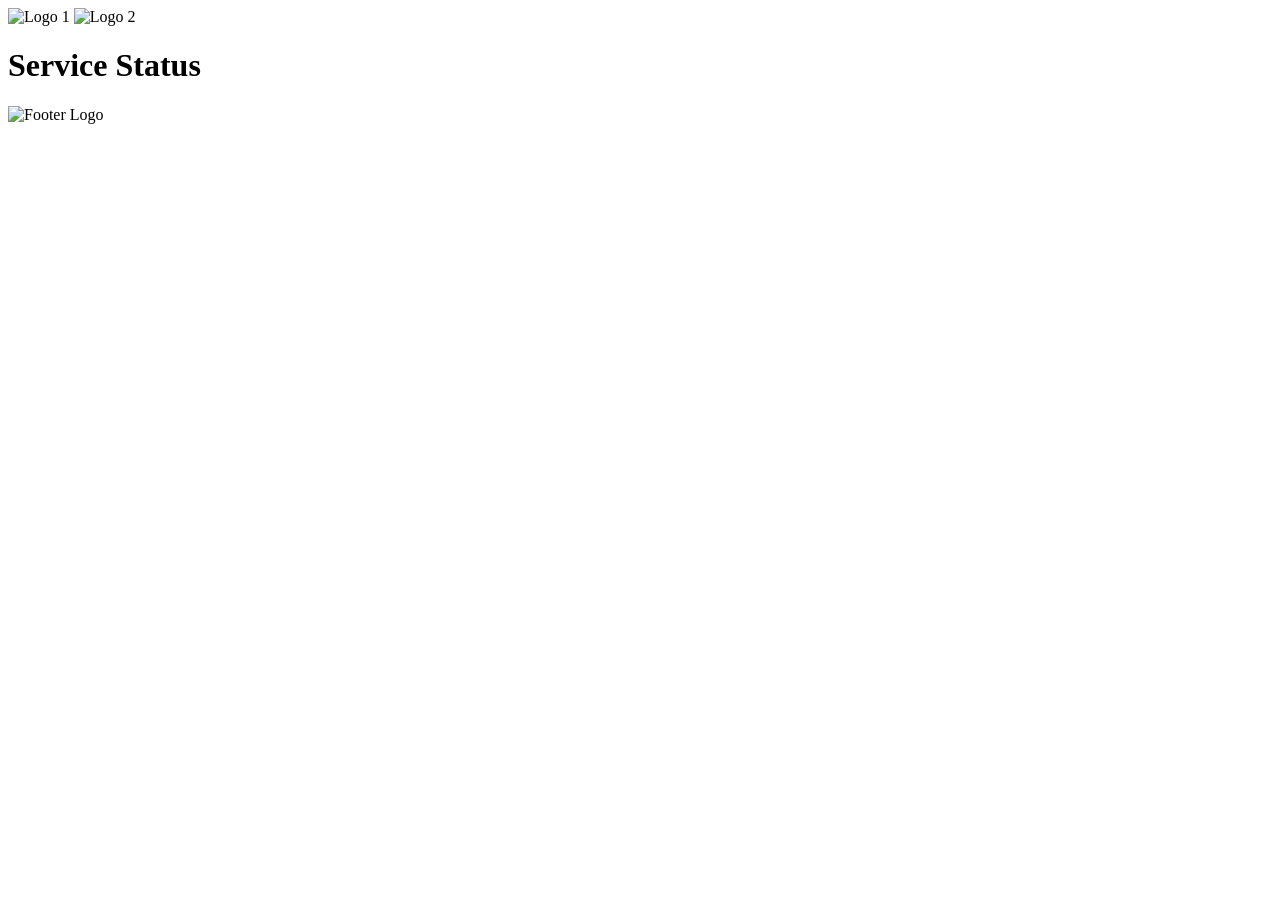
==== index.html @ fbf32d7b "missing files added" ====
<!DOCTYPE html>
<html lang="en">
<head>
  <meta charset="UTF-8">
  <title>Astroflow Status</title>
  <link rel="stylesheet" href="static/styles.css">
</head>

<body>

  <!-- Top‑right logos -->
  <div id="logos">
    <img src="static/spacious_logo.png" class="top-logo" alt="Logo 1">
    <img src="static/astroflow_logo.png" class="top-logo" alt="Logo 2">
  </div>

  <h1>Service Status</h1>

  <div class="status-list" id="statusList"></div>

  <!-- Footer logo -->
  <div id="footer-logo">
    <img src="static/spacious_footer.png" class="footer-img" alt="Footer Logo">
  </div>

  <script src="static/script.js"></script>
</body>
</html>
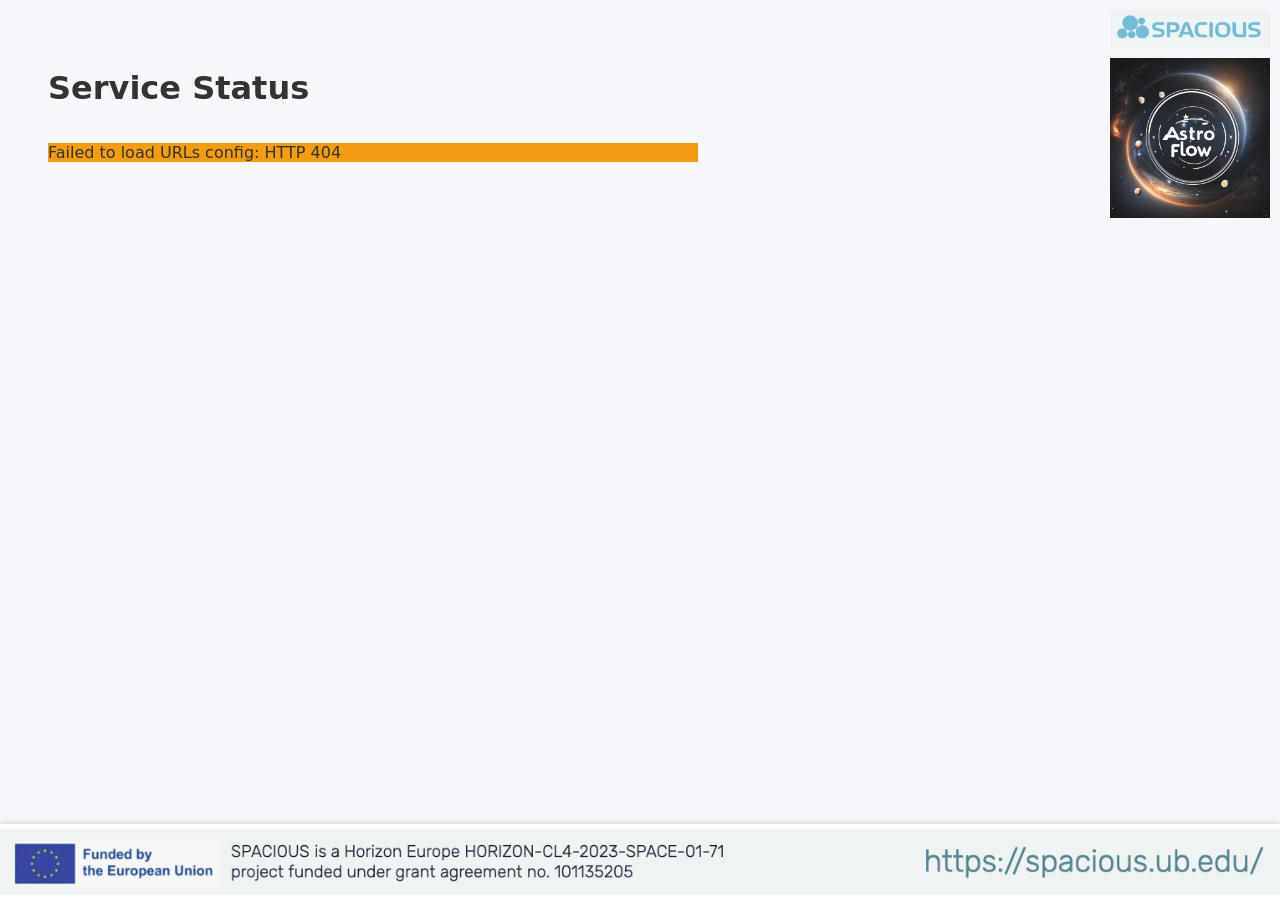
==== commit 03feb7b9: "hitting /api/health" ====
--- a/index.html
+++ b/index.html
@@ -3,15 +3,15 @@
 <head>
   <meta charset="UTF-8">
   <title>Astroflow Status</title>
-  <link rel="stylesheet" href="static/styles.css">
+  <link rel="stylesheet" href="styles.css">
 </head>
 
 <body>
 
   <!-- Top‑right logos -->
   <div id="logos">
-    <img src="static/spacious_logo.png" class="top-logo" alt="Logo 1">
-    <img src="static/astroflow_logo.png" class="top-logo" alt="Logo 2">
+    <img src="images/spacious_logo.png" class="top-logo" alt="Logo 1">
+    <img src="images/astroflow_logo.png" class="top-logo" alt="Logo 2">
   </div>
 
   <h1>Service Status</h1>
@@ -20,9 +20,9 @@
 
   <!-- Footer logo -->
   <div id="footer-logo">
-    <img src="static/spacious_footer.png" class="footer-img" alt="Footer Logo">
+    <img src="images/spacious_footer.png" class="footer-img" alt="Footer Logo">
   </div>
 
-  <script src="static/script.js"></script>
+  <script src="script.js"></script>
 </body>
 </html>
--- a/styles.css
+++ b/styles.css
@@ -0,0 +1,109 @@
+body {
+  font-family: system-ui, sans-serif;
+  background: #f5f7fa;
+  padding: 40px;
+  color: #333;
+}
+
+h1 {
+  margin-bottom: 20px;
+  font-weight: 600;
+}
+
+.status-list {
+  display: flex;
+  flex-direction: column;
+  gap: 12px;
+  max-width: 650px;
+}
+
+.status-item {
+  background: white;
+  padding: 14px 18px;
+  border-radius: 8px;
+  box-shadow: 0 2px 4px rgba(0,0,0,0.08);
+  display: flex;
+  justify-content: space-between;
+  align-items: center;
+  border-left: 6px solid #ccc;
+  transition: border-color 0.3s ease;
+}
+
+.url {
+  font-weight: 500;
+  display: flex;
+  align-items: center;
+  gap: 10px;
+}
+
+.icon {
+  width: 20px;
+  height: 20px;
+  stroke-width: 2.2;
+}
+
+.badge {
+  padding: 6px 12px;
+  border-radius: 6px;
+  font-size: 14px;
+  font-weight: 600;
+  color: white;
+}
+
+.online { background: #2ecc71; }
+.offline { background: #e74c3c; }
+.error { background: #f39c12; }
+.checking { background: #bdc3c7; color: white; }
+
+.border-online { border-color: #2ecc71; }
+.border-offline { border-color: #e74c3c; }
+.border-error { border-color: #f39c12; }
+.border-checking { border-color: #bdc3c7; }
+
+.spin {
+  animation: spin 1s linear infinite;
+}
+
+@keyframes spin {
+  from { transform: rotate(0deg); }
+  to   { transform: rotate(360deg); }
+}
+
+/* top‑right container */
+#logos {
+  position: absolute;
+  top: 10px;
+  right: 10px;
+  display: flex;
+  flex-direction: column;
+  gap: 10px;
+  align-items: flex-end;
+}
+
+#logos .top-logo {
+  width: 160px !important;
+  height: auto !important;
+  opacity: 0.9;
+}
+
+/* footer logo bar */
+#footer-logo {
+  position: fixed;
+  bottom: 0;
+  left: 0;
+  width: 100%;
+  height: 60px;
+  background: #ffffff;
+  display: flex;
+  justify-content: center;
+  align-items: center;
+  padding: 8px 0;
+  box-shadow: 0 -2px 4px rgba(0,0,0,0.1);
+  z-index: 999;
+}
+
+#footer-logo .footer-img {
+  height: auto;
+  width: 100%;
+  opacity: 0.9;
+}
